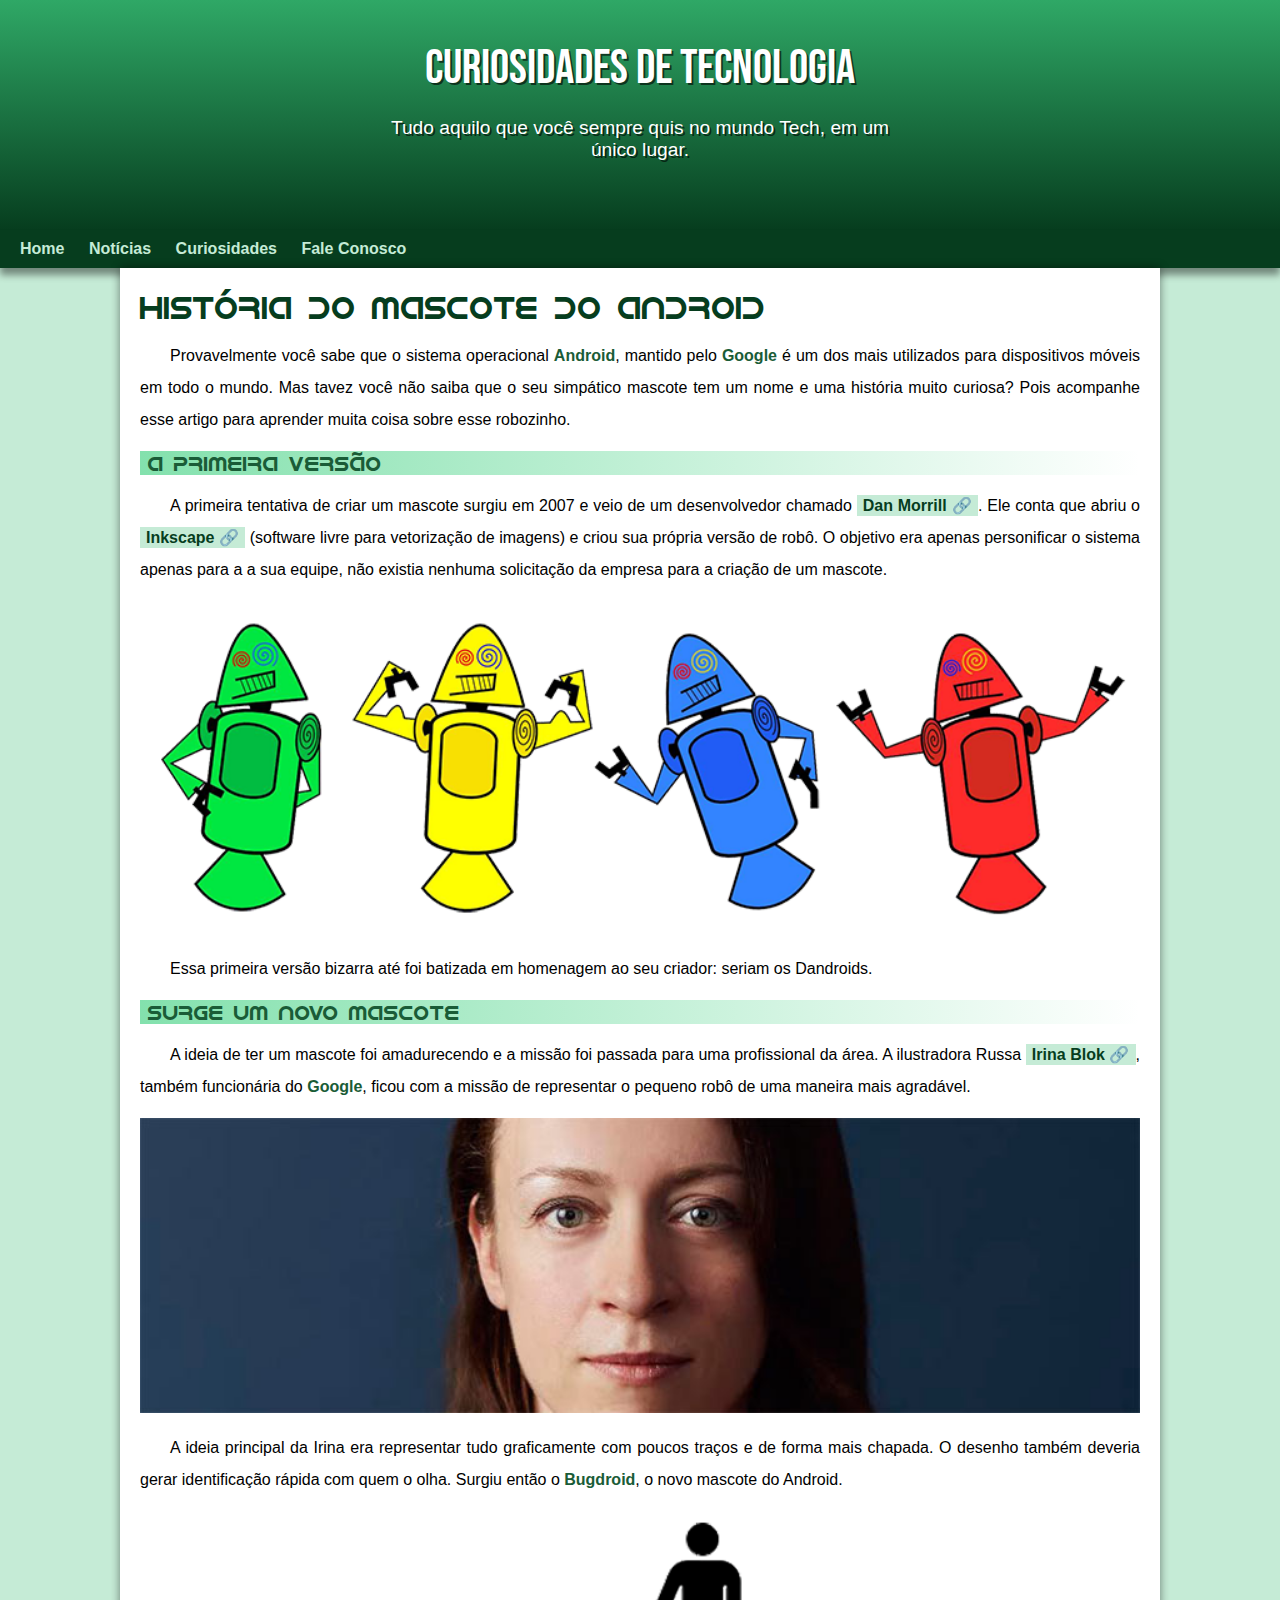
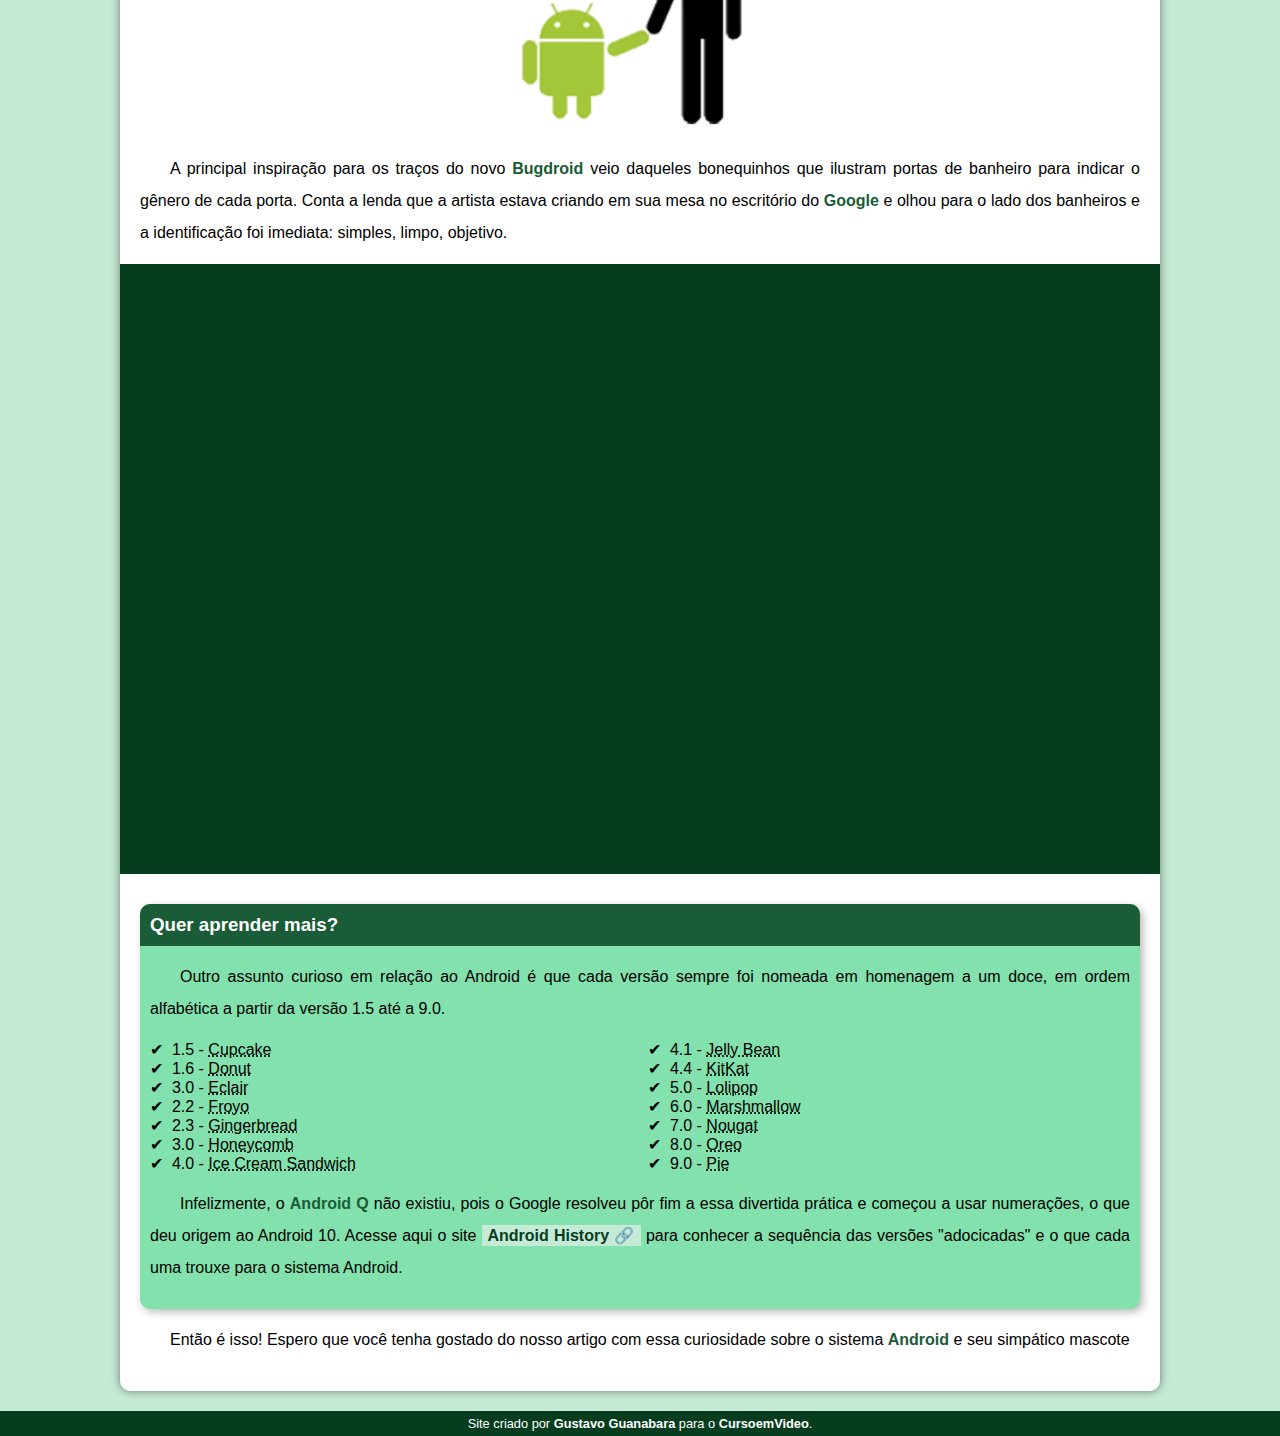
==== projeto-android/index.html @ ceb422ec "mudança de nome de pastas" ====
<!DOCTYPE html>
<html lang="pt-br">
<head>
    <meta charset="UTF-8">
    <meta http-equiv="X-UA-Compatible" content="IE=edge">
    <meta name="viewport" content="width=device-width, initial-scale=1.0">
    <title>Como surgiu o mascote do Android?</title>
    <link rel="shortcut icon" href="imagens/favicon.ico" type="image/x-icon">
    <link rel="stylesheet" href="css/style.css">
</head>
<body>
    <header>
        <h1>Curiosidades de Tecnologia</h1>
        <p>Tudo aquilo que você sempre quis no mundo Tech, em um único lugar.</p>
    </header>
    <nav>
        <a href="#">Home</a>
        <a href="#">Notícias</a>
        <a href="#">Curiosidades</a>
        <a href="#">Fale Conosco</a>
    </nav>
    <main>
        <article>
            <h1>História do Mascote do Android</h1>

            <p>Provavelmente você sabe que o sistema operacional <strong>Android</strong>, mantido pelo <strong>Google</strong> é um dos mais utilizados para dispositivos móveis em todo o mundo. Mas tavez você não saiba que o seu simpático mascote tem um nome e uma história muito curiosa? Pois acompanhe esse artigo para aprender muita coisa sobre esse robozinho.</p>

            <h2>A primeira versão</h2>

            <p>A primeira tentativa de criar um mascote surgiu em 2007 e veio de um desenvolvedor chamado <a href="https://androidcommunity.com/dan-morrill-shows-us-the-android-mascot-that-almost-was-20130103/" target="_blank" class="externo">Dan Morrill</a>. Ele conta que abriu o <a href="https://inkscape.org/pt-br/" target="_blank" class="externo">Inkscape</a> (software livre para vetorização de imagens) e criou sua própria versão de robô. O objetivo era apenas personificar o sistema apenas para a a sua equipe, não existia nenhuma solicitação da empresa para a criação de um mascote.</p>
          
            <picture>
                <source media="(max-width:670px)" srcset="imagens/dan-droids-pq.png">
                <img src="imagens/dan-droids.png" alt="primeiro android">
            </picture>
            
            <p>Essa primeira versão bizarra até foi batizada em homenagem ao seu criador: seriam os Dandroids.</p>

            <h2>Surge um novo mascote</h2>

            <p>A ideia de ter um mascote foi amadurecendo e a missão foi passada para uma profissional da área. A ilustradora Russa <a href="https://www.irinablok.com/android" target="_blank" class="externo">Irina Blok</a>, também funcionária do <strong>Google</strong>, ficou com a missão de representar o pequeno robô de uma maneira mais agradável.</p>
         
            <picture>
                <source media="(max-width:670px)" srcset="imagens/irina-blok-pq.jpg">
                <img src="imagens/irina-blok.jpg" alt="Irina Blok, criadora do Bugdroid">
            </picture>

            <p>A ideia principal da Irina era representar tudo graficamente com poucos traços e de forma mais chapada. O desenho também deveria gerar identificação rápida com quem o olha. Surgiu então o <strong>Bugdroid</strong>, o novo mascote do Android.</p>

            <img src="imagens/bugdroid.png" alt="Bugdroid" class="pequena">

            <p>A principal inspiração para os traços do novo <strong>Bugdroid</strong> veio daqueles bonequinhos que ilustram portas de banheiro para indicar o gênero de cada porta. Conta a lenda que a artista estava criando em sua mesa no escritório do <strong>Google</strong> e olhou para o lado dos banheiros e a identificação foi imediata: simples, limpo, objetivo.</p>

            <div class="video">
                <iframe width="560" height="315" src="https://www.youtube.com/embed/l2UDgpLz20M" title="YouTube video player" frameborder="0" allow="accelerometer; autoplay; clipboard-write; encrypted-media; gyroscope; picture-in-picture; web-share" allowfullscreen></iframe>
            </div>
            
            <aside>
                <h3>Quer aprender mais?</h3>
                <p>Outro assunto curioso em relação ao Android é que cada versão sempre foi nomeada em homenagem a um doce, em ordem alfabética a partir da versão 1.5 até a 9.0.</p>
                <ul>
                    <li>1.5 - <abbr title="Bolo de Copo">Cupcake</abbr></li>
                    <li>1.6 - <abbr title="Rosquinha">Donut</abbr></li>
                    <li>3.0 - <abbr title="Bomba">Eclair</abbr></li>
                    <li>2.2 - <abbr title="Iorgute Congelado">Froyo</abbr></li>
                    <li>2.3 - <abbr title="Biscoito de Gengibre">Gingerbread</abbr></li>
                    <li>3.0 - <abbr title="Favo de Mel">Honeycomb</abbr></li>
                    <li>4.0 - <abbr title="Sanduiche de Sorvete">Ice Cream Sandwich</abbr></li>
                    <li>4.1 - <abbr title="Jujuba">Jelly Bean</abbr></li>
                    <li>4.4 - <abbr title="Kitkat">KitKat</abbr></li>
                    <li>5.0 - <abbr title="Pirulito">Lolipop</abbr></li>
                    <li>6.0 - <abbr title="Marshmallow">Marshmallow</abbr></li>
                    <li>7.0 - <abbr title="Torrone">Nougat</abbr></li>
                    <li>8.0 - <abbr title="Oreo">Oreo</abbr></li>
                    <li>9.0 - <abbr title="Torta">Pie</abbr></li>
                </ul>
                <p> Infelizmente, o <strong>Android Q</strong> não existiu, pois o Google resolveu pôr fim a essa divertida prática e começou a usar numerações, o que deu origem ao Android 10. Acesse aqui o site <a href="https://www.android.com/intl/en_uk" target="_blank" class="externo">Android History</a> para conhecer a sequência das versões "adocicadas" e o que cada uma trouxe para o sistema Android.</p>
            </aside>

            <p>Então é isso! Espero que você tenha gostado do nosso artigo com essa curiosidade sobre o sistema <strong>Android</strong> e seu simpático mascote</p>
        </article>
    </main>
    <footer>
        <p>Site criado por <a href="https://gustavoguanabara.github.io/" target="_blank">Gustavo Guanabara</a> para o <a href="https://www.youtube.com/cursoemvideo" target="_blank">CursoemVideo</a>.</p>
    </footer>
</body>
</html>
---- projeto-android/css/style.css ----
@charset "UTF-8";

@import url('https://fonts.googleapis.com/css2?family=Bebas+Neue&display=swap');

@font-face {
    font-family: 'Android';
    src: url('../fontes/idroid.otf');
    font-weight: normal;
}


:root{
    --cor0: #c5ebd6;
    --cor1: #83e1ad;
    --cor2: #3ddc84;
    --cor3: #2fa866;
    --cor4: #1a5c37;
    --cor5: #063d1e;

    --font-padrao: Arial, Verdana, Helvetica, sans-serif;
    --font-destaque: 'Bebas Neue', cursive;
    --font-android: 'Android', cursive;
}

*{
    margin: 0;
    padding: 0;
}

body{
    background-color: var(--cor0);
    font-family: var(--font-padrao);
}

a.externo::after{
    content: '\00A0\1F517';
}

header{
    background-image: linear-gradient(to bottom, var(--cor3), var(--cor5));
    min-height: 150px;
    text-align: center;
    padding: 40px;
}

header > h1{
    color: white;
    font-family: var(--font-destaque);
    font-size: 3em;
    margin-bottom: 20px;
    text-shadow: 2px 2px 0px rgba(0, 0, 0, 0.603);
    font-weight: normal;
}

header > p{
    font-family: var(--font-padrao);
    font-size: 1.2em;
    color: white;
    max-width: 500px;
    margin: auto auto 20px auto;
    padding-right: 10px;
    padding-left: 10px;
    text-shadow: 2px 2px 0px rgba(0, 0, 0, 0.603);
}

nav{
    background-color: var(--cor5);
    padding: 10px;
    box-shadow: 0px 7px 7px rgba(0, 0, 0, 0.418);
}

nav > a{
    color: var(--cor0);
    padding: 10px;
    text-decoration: none;
    font-weight: bold;
    border-radius: 5px;
    transition-duration: 0.5s;
}

nav > a:hover{
    background-color: var(--cor2);
    color: var(--cor4);
}

main{
    min-width: 300px;
    max-width: 1000px;
    margin: auto auto 20px auto;
    background-color: white;
    padding: 20px;
    box-shadow: 0px 0px 10px rgba(0, 0, 0, 0.473);
    border-bottom-left-radius: 10px;
    border-bottom-right-radius: 10px;
}

main h1{
    color: var(--cor5);
    font-family: var(--font-android);
    font-weight: normal;
}

main h2{
    font-family: var(--font-android);
    color: var(--cor4);
    font-size: 1.3em;
    background-image: linear-gradient(to right, var(--cor1), transparent);
    text-indent: 8px;
    font-weight: normal;
}

main p{
    margin: 15px 0 15px 0;
    text-align: justify;
    text-indent: 30px;
    font-size: 1em;
    line-height: 2em;
}

main strong{
    color: var(--cor4);
    font-weight: bold;  
}

main a{
    text-decoration: none;
    font-weight: bold;
    padding: 2px 6px;
    color: var(--cor5);
    background-color: var(--cor0);
}

main a:hover{
    text-decoration: underline;
    color: var(--cor4);
}

main img{
    width: 100%;
}

main img.pequena{
    max-width: 350px;
    display: block;
    margin: auto;
}

div.video{
    background-color: var(--cor5);
    margin: 0 -20px 30px -20px;
    padding: 20px;
    padding-bottom: 59%;
    position: relative;
}

div.video > iframe{
    position: absolute;
    top: 5%;
    left: 5%;
    width: 90%;
    height: 90%;
}

aside{
    background-color: var(--cor1);
    border-radius: 10px;
    padding: 10px;
    box-shadow: 3px 3px 8px rgba(0, 0, 0, 0.280);
}

aside h3{
    background-color: var(--cor4);
    color: white;
    margin: -10px -10px 0 -10px;
    border-radius: 10px 10px 0px 0px;
    padding: 10px;
}

aside > ul{
    list-style-type: '\2714\00A0\00A0';
    list-style-position: inside;
    columns: 2;
}

footer{
    background-color: var(--cor5);
    color: white;
    text-align: center;
    font-size: 0.8em;
    padding: 5px;
}

footer a{
    color: white;
    font-weight: bolder;
    text-decoration: none;
}

footer a:hover{
    text-decoration: underline;
    color: var(--cor1);
}
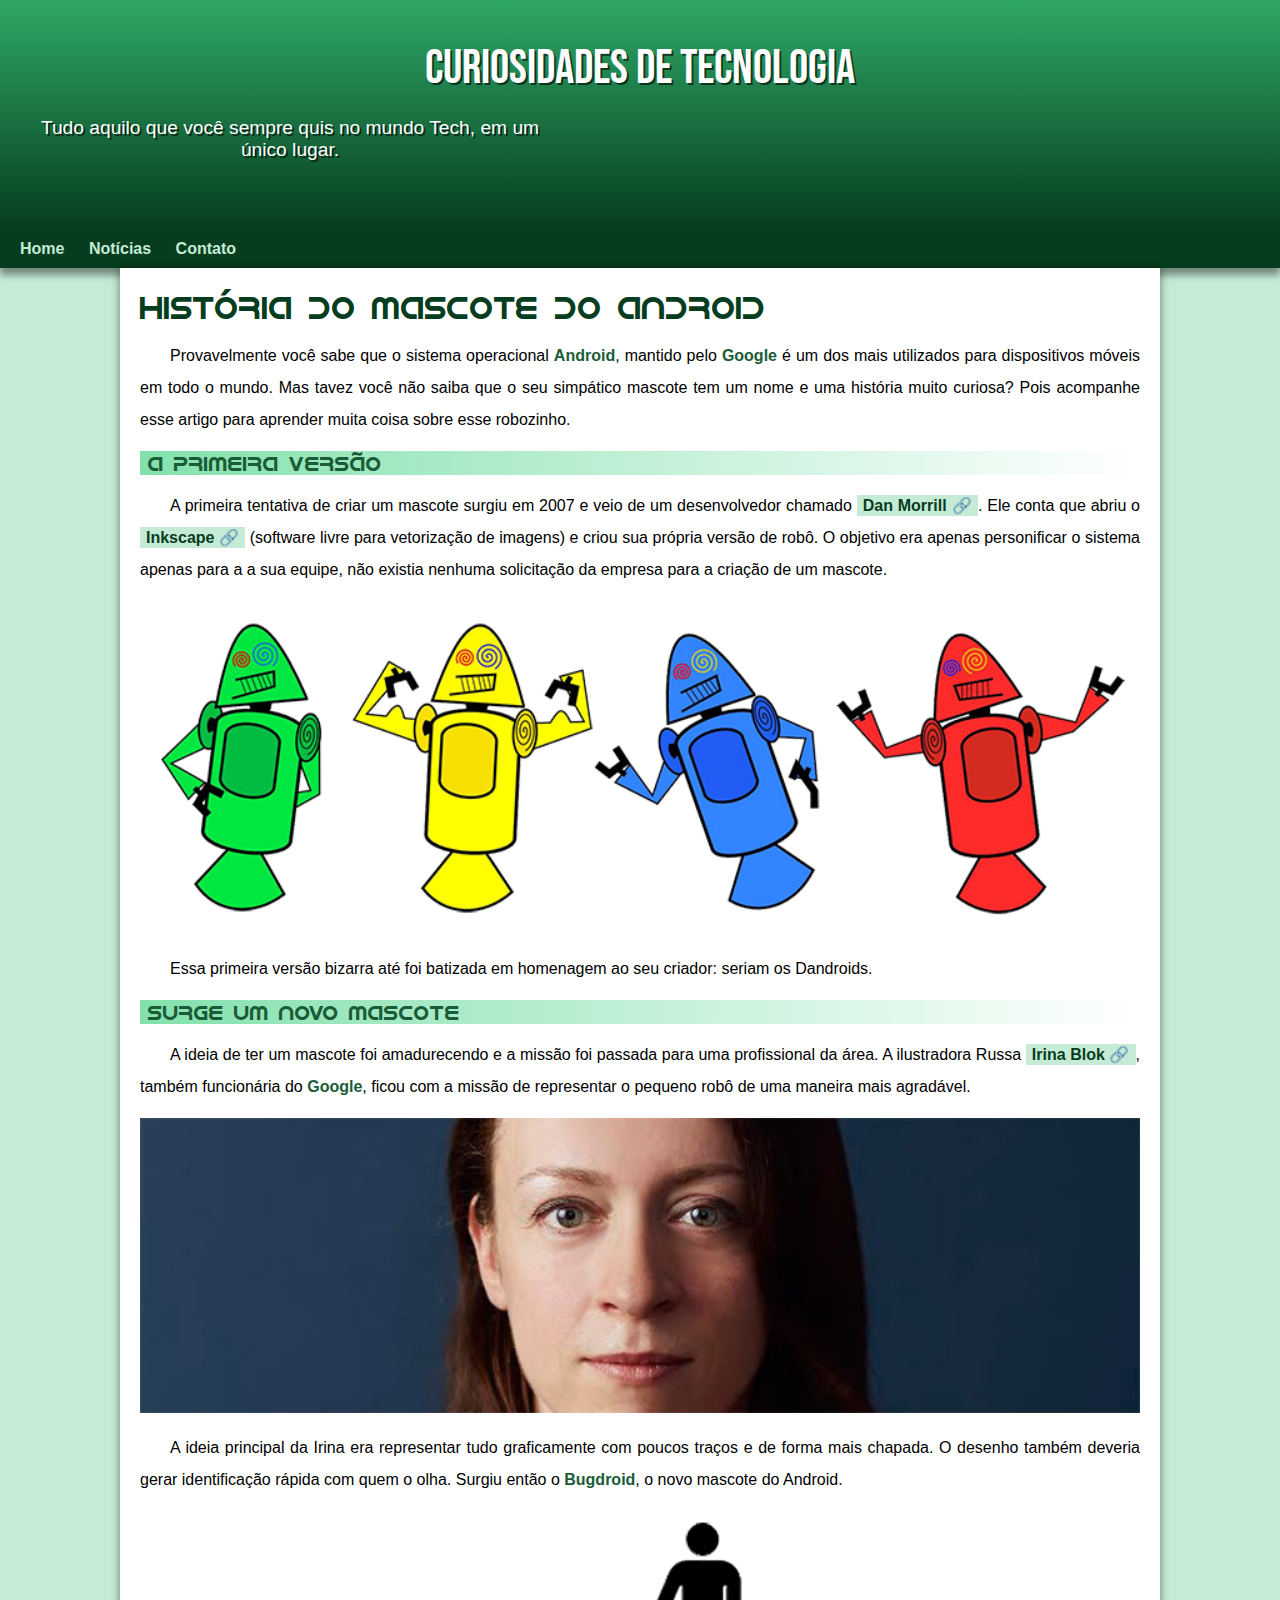
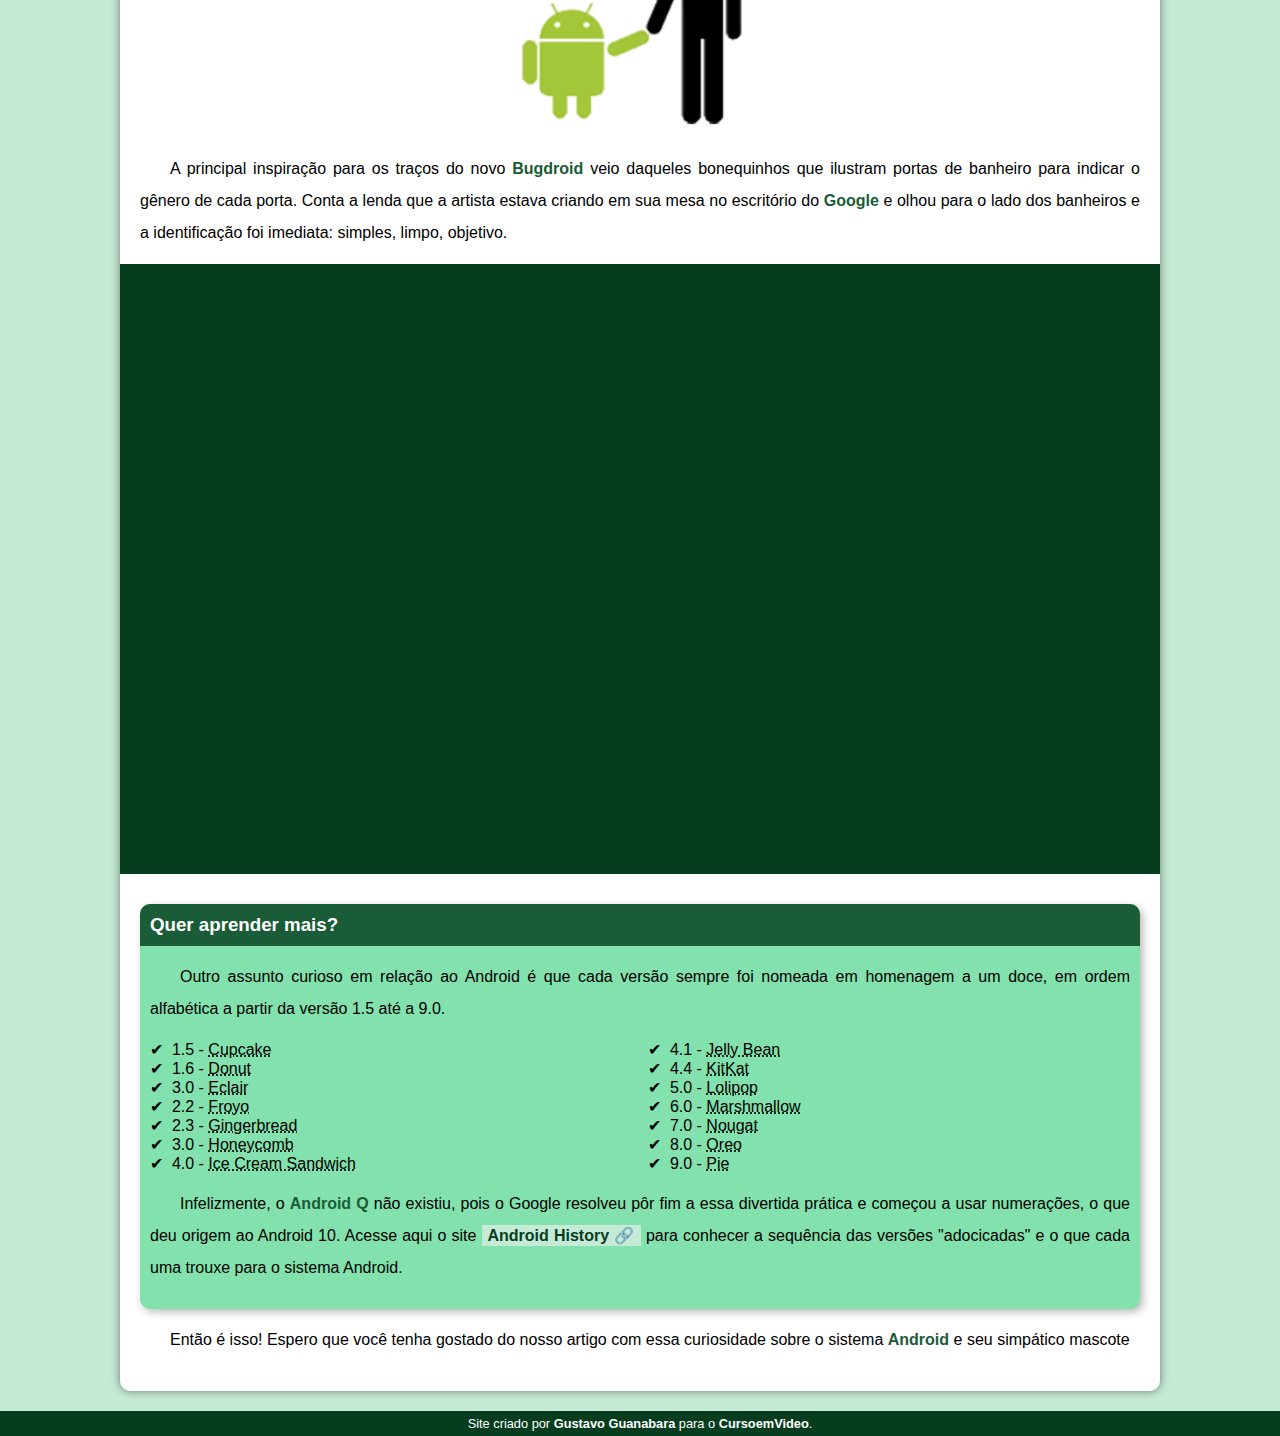
==== commit ee413df5: "problema de padding corrigido" ====
--- a/projeto-android/index.html
+++ b/projeto-android/index.html
@@ -16,8 +16,7 @@
     <nav>
         <a href="#">Home</a>
         <a href="#">Notícias</a>
-        <a href="#">Curiosidades</a>
-        <a href="#">Fale Conosco</a>
+        <a href="#">Contato</a>
     </nav>
     <main>
         <article>
--- a/projeto-android/css/style.css
+++ b/projeto-android/css/style.css
@@ -57,9 +57,7 @@
     font-size: 1.2em;
     color: white;
     max-width: 500px;
-    margin: auto auto 20px auto;
-    padding-right: 10px;
-    padding-left: 10px;
+    padding: auto 10px 50px 10px;
     text-shadow: 2px 2px 0px rgba(0, 0, 0, 0.603);
 }
 
